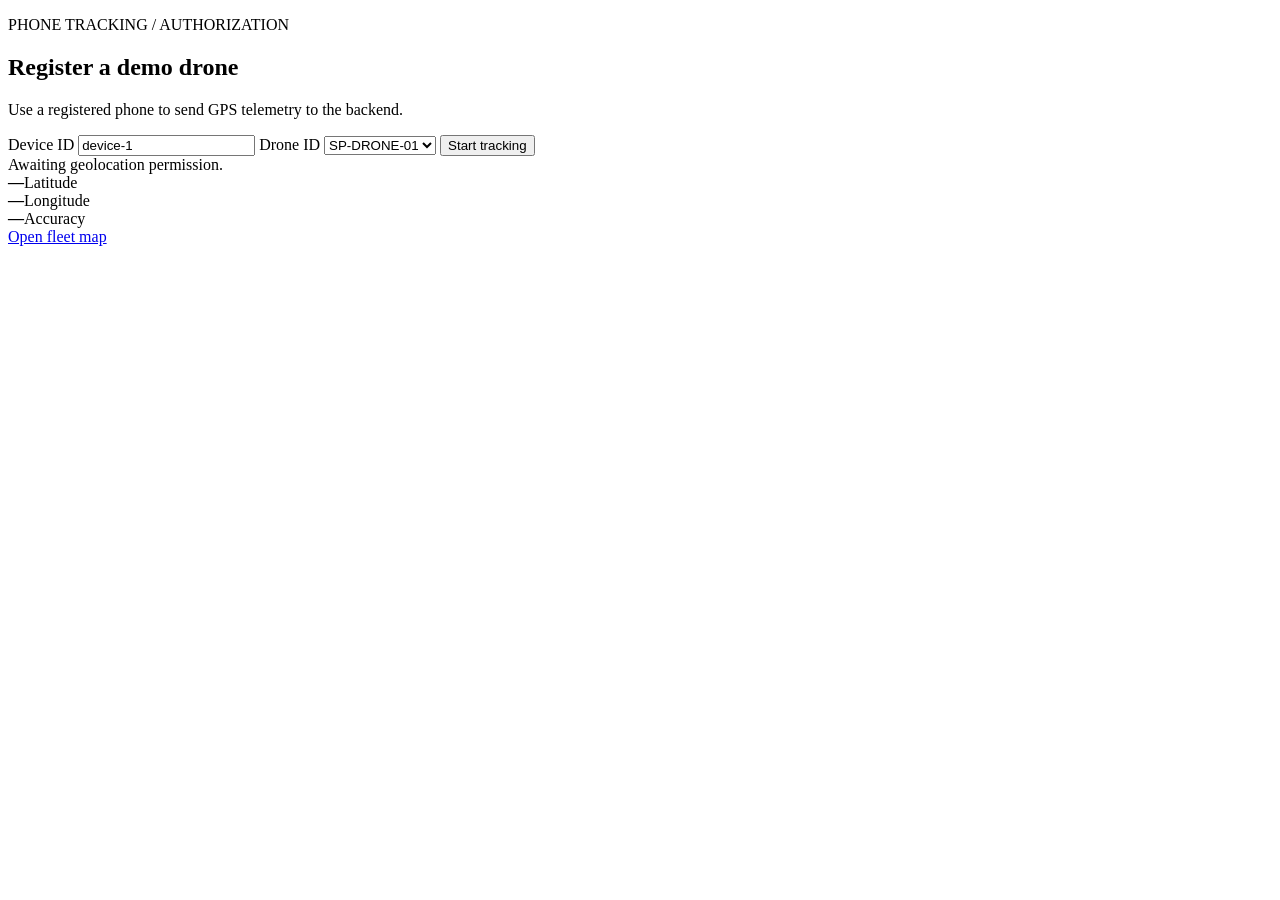
==== app/static/connect.html @ 4b3768f5 "feat: Revamp UI for StormPilot Fleet Operations - Updated index.html to enhance layout and navigatio" ====
﻿<!doctype html>
<html lang="en">
<head>
  <meta charset="utf-8">
  <meta name="viewport" content="width=device-width, initial-scale=1">
  <title>StormPilot | Drone connect</title>
  <link rel="stylesheet" href="/static/style.css">
</head>
<body class="connect-page">
  <main class="connect-shell">
    <section class="connect-card">
      <p class="eyebrow">PHONE TRACKING / AUTHORIZATION</p>
      <h1>Register a demo drone</h1>
      <p class="lead">Use a registered phone to send GPS telemetry to the backend.</p>

      <form id="connectForm" class="connect-form">
        <label>
          Device ID
          <input type="text" id="deviceId" value="device-1" required>
        </label>
        <label>
          Drone ID
          <select id="droneId">
            <option>SP-DRONE-01</option>
            <option>SP-DRONE-02</option>
            <option>SP-DRONE-03</option>
            <option>SP-DRONE-04</option>
          </select>
        </label>
        <button id="trackButton" class="button primary" type="submit">Start tracking</button>
      </form>

      <div id="geoStatus" class="status-block">Awaiting geolocation permission.</div>
      <div class="telemetry-summary">
        <div><strong id="latValue">—</strong><span>Latitude</span></div>
        <div><strong id="lngValue">—</strong><span>Longitude</span></div>
        <div><strong id="accuracyValue">—</strong><span>Accuracy</span></div>
      </div>
      <div class="inline-actions">
        <a class="button secondary" href="/ui">Open fleet map</a>
      </div>
    </section>
  </main>

  <script>
    const connectForm = document.getElementById('connectForm');
    const geoStatus = document.getElementById('geoStatus');
    const trackButton = document.getElementById('trackButton');
    let watchId = null;

    function setStatus(message, type = 'info') {
      geoStatus.className = 'status-block ' + type;
      geoStatus.textContent = message;
    }

    function sendTelemetry(position) {
      const payload = {
        device_id: document.getElementById('deviceId').value.trim(),
        drone_id: document.getElementById('droneId').value,
        lat: position.coords.latitude,
        lng: position.coords.longitude,
        accuracy: position.coords.accuracy,
        timestamp: new Date(position.timestamp).toISOString()
      };

      document.getElementById('latValue').textContent = payload.lat.toFixed(5);
      document.getElementById('lngValue').textContent = payload.lng.toFixed(5);
      document.getElementById('accuracyValue').textContent = `${Math.round(payload.accuracy)} m`;

      fetch('/api/device/telemetry', {
        method: 'POST',
        headers: {'Content-Type': 'application/json'},
        body: JSON.stringify(payload)
      })
        .then(async response => {
          const data = await response.json();
          if (!response.ok) throw new Error(data.error || 'Telemetry rejected');
          setStatus(`Telemetry accepted for ${payload.drone_id}.`, 'success');
        })
        .catch(error => setStatus(error.message, 'error'));
    }

    connectForm.addEventListener('submit', function (event) {
      event.preventDefault();
      if (!navigator.geolocation) {
        setStatus('Geolocation is unavailable in this browser.', 'error');
        return;
      }

      if (watchId !== null) {
        navigator.geolocation.clearWatch(watchId);
      }

      setStatus('Requesting geolocation permission...', 'info');
      trackButton.disabled = true;
      watchId = navigator.geolocation.watchPosition(
        position => {
          sendTelemetry(position);
          trackButton.textContent = 'Tracking';
        },
        error => {
          const message = {
            1: 'Location access was denied. Grant permission to start GPS sharing.',
            2: 'Location information is unavailable at the moment.',
            3: 'The request to retrieve location timed out.'
          }[error.code] || 'Unable to read the device location.';
          setStatus(message, 'error');
          trackButton.disabled = false;
        },
        { enableHighAccuracy: true, timeout: 10000, maximumAge: 5000 }
      );
    });
  </script>
</body>
</html>
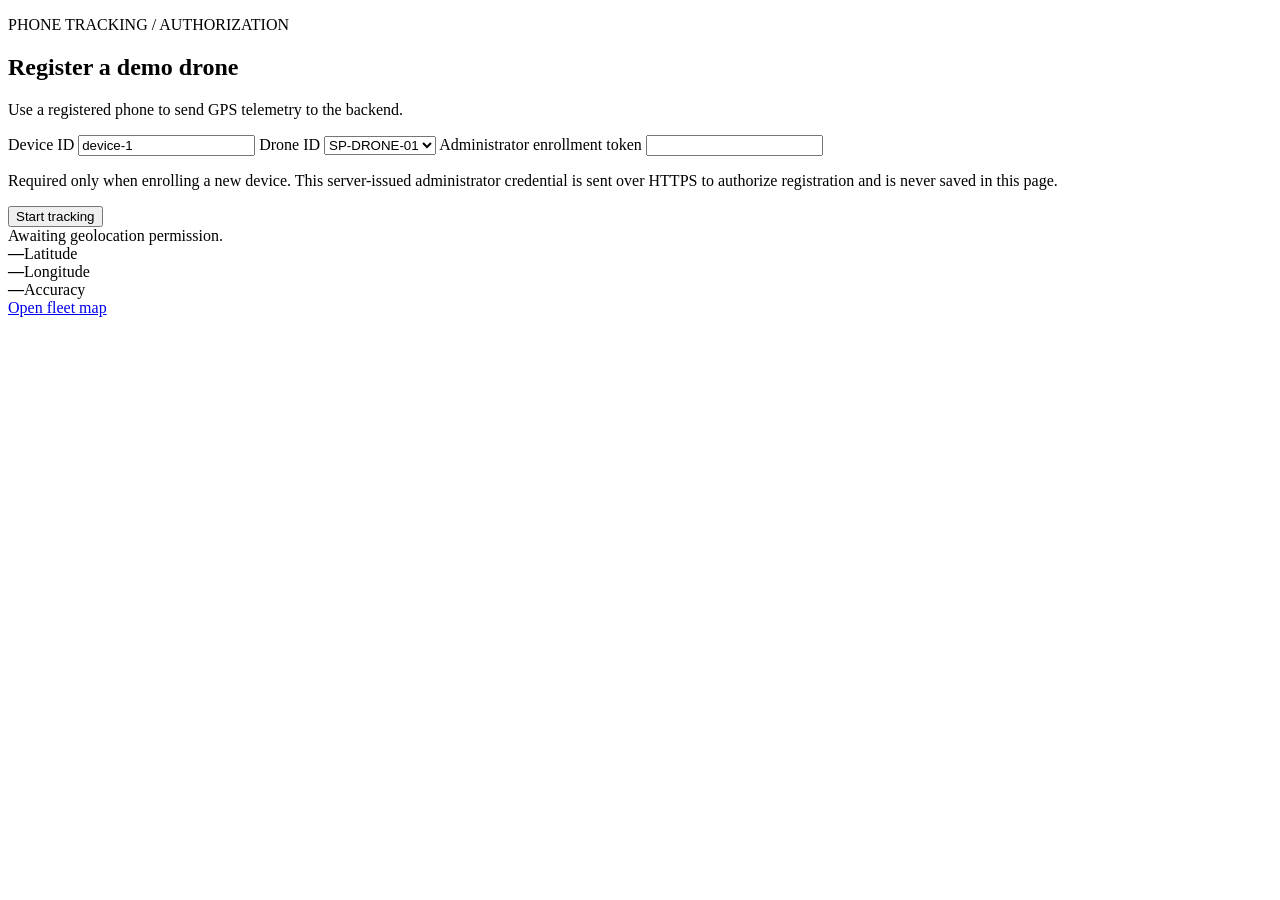
==== commit 87098921: "feat: add live fleet command centre and digital twin Co-authored-by: Copilot <223556219+Copilot@user" ====
--- a/app/static/connect.html
+++ b/app/static/connect.html
@@ -27,6 +27,11 @@
             <option>SP-DRONE-04</option>
           </select>
         </label>
+        <label>
+          Administrator enrollment token
+          <input type="password" id="adminToken" autocomplete="off" spellcheck="false">
+        </label>
+        <p class="help-copy">Required only when enrolling a new device. This server-issued administrator credential is sent over HTTPS to authorize registration and is never saved in this page.</p>
         <button id="trackButton" class="button primary" type="submit">Start tracking</button>
       </form>
 
@@ -47,6 +52,7 @@
     const geoStatus = document.getElementById('geoStatus');
     const trackButton = document.getElementById('trackButton');
     let watchId = null;
+    let deviceToken = null;
 
     function setStatus(message, type = 'info') {
       geoStatus.className = 'status-block ' + type;
@@ -69,22 +75,63 @@
 
       fetch('/api/device/telemetry', {
         method: 'POST',
-        headers: {'Content-Type': 'application/json'},
+        headers: {'Content-Type': 'application/json', 'Authorization': `Bearer ${deviceToken}`},
         body: JSON.stringify(payload)
       })
         .then(async response => {
           const data = await response.json();
-          if (!response.ok) throw new Error(data.error || 'Telemetry rejected');
+          if (!response.ok) {
+            if (response.status === 401) {
+              deviceToken = null;
+              sessionStorage.removeItem(`stormpilot:${payload.drone_id}:${payload.device_id}`);
+              if (watchId !== null) navigator.geolocation.clearWatch(watchId);
+              watchId = null;
+              trackButton.disabled = false;
+            }
+            throw new Error(data.error || 'Telemetry rejected');
+          }
           setStatus(`Telemetry accepted for ${payload.drone_id}.`, 'success');
         })
         .catch(error => setStatus(error.message, 'error'));
     }
 
-    connectForm.addEventListener('submit', function (event) {
+    connectForm.addEventListener('submit', async function (event) {
       event.preventDefault();
       if (!navigator.geolocation) {
         setStatus('Geolocation is unavailable in this browser.', 'error');
         return;
+      }
+
+      const deviceId = document.getElementById('deviceId').value.trim();
+      const droneId = document.getElementById('droneId').value;
+      const tokenKey = `stormpilot:${droneId}:${deviceId}`;
+      deviceToken = sessionStorage.getItem(tokenKey);
+      if (!deviceToken) {
+        const adminToken = document.getElementById('adminToken').value.trim();
+        if (!adminToken) {
+          setStatus('An administrator enrollment token is required to register a new device.', 'error');
+          return;
+        }
+        setStatus('Registering this device...', 'info');
+        trackButton.disabled = true;
+        try {
+          const response = await fetch('/api/device/register', {
+            method: 'POST',
+            headers: {
+              'Content-Type': 'application/json',
+              'Authorization': `Bearer ${adminToken}`
+            },
+            body: JSON.stringify({device_id: deviceId, drone_id: droneId})
+          });
+          const data = await response.json();
+          if (!response.ok) throw new Error(data.error || 'Device registration failed');
+          deviceToken = data.token;
+          sessionStorage.setItem(tokenKey, deviceToken);
+        } catch (error) {
+          setStatus(error.message, 'error');
+          trackButton.disabled = false;
+          return;
+        }
       }
 
       if (watchId !== null) {
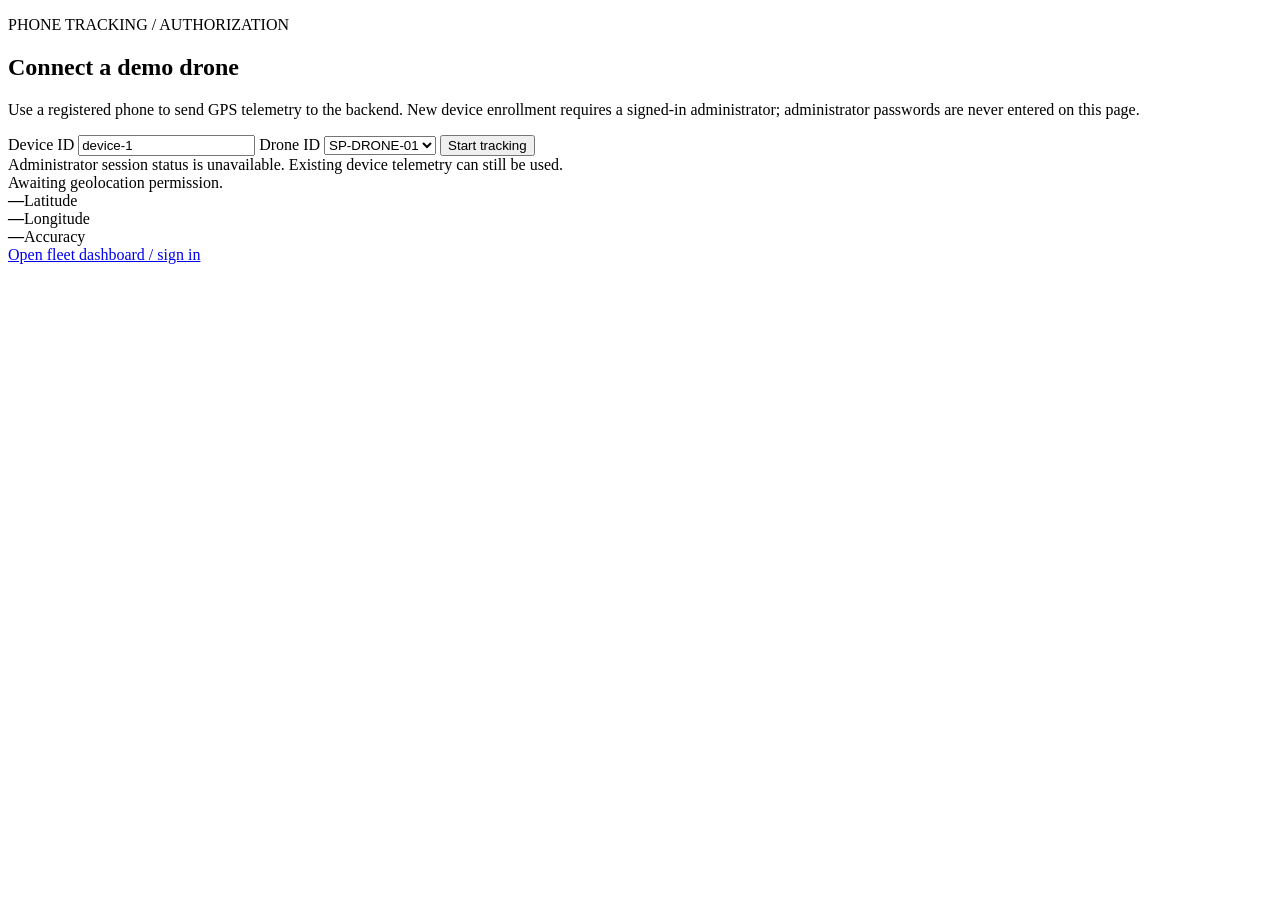
==== commit 1e92d173: "feat: add authenticated planning and mission replay Co-authored-by: Copilot <223556219+Copilot@users" ====
--- a/app/static/connect.html
+++ b/app/static/connect.html
@@ -1,4 +1,4 @@
-﻿<!doctype html>
+<!doctype html>
 <html lang="en">
 <head>
   <meta charset="utf-8">
@@ -10,13 +10,13 @@
   <main class="connect-shell">
     <section class="connect-card">
       <p class="eyebrow">PHONE TRACKING / AUTHORIZATION</p>
-      <h1>Register a demo drone</h1>
-      <p class="lead">Use a registered phone to send GPS telemetry to the backend.</p>
+      <h1>Connect a demo drone</h1>
+      <p class="lead">Use a registered phone to send GPS telemetry to the backend. New device enrollment requires a signed-in administrator; administrator passwords are never entered on this page.</p>
 
       <form id="connectForm" class="connect-form">
         <label>
           Device ID
-          <input type="text" id="deviceId" value="device-1" required>
+          <input type="text" id="deviceId" value="device-1" required maxlength="64" autocomplete="off">
         </label>
         <label>
           Drone ID
@@ -27,22 +27,18 @@
             <option>SP-DRONE-04</option>
           </select>
         </label>
-        <label>
-          Administrator enrollment token
-          <input type="password" id="adminToken" autocomplete="off" spellcheck="false">
-        </label>
-        <p class="help-copy">Required only when enrolling a new device. This server-issued administrator credential is sent over HTTPS to authorize registration and is never saved in this page.</p>
         <button id="trackButton" class="button primary" type="submit">Start tracking</button>
       </form>
 
-      <div id="geoStatus" class="status-block">Awaiting geolocation permission.</div>
+      <div id="authStatus" class="status-block warning" role="status">Checking administrator session.</div>
+      <div id="geoStatus" class="status-block" role="status">Awaiting geolocation permission.</div>
       <div class="telemetry-summary">
         <div><strong id="latValue">—</strong><span>Latitude</span></div>
         <div><strong id="lngValue">—</strong><span>Longitude</span></div>
         <div><strong id="accuracyValue">—</strong><span>Accuracy</span></div>
       </div>
       <div class="inline-actions">
-        <a class="button secondary" href="/ui">Open fleet map</a>
+        <a class="button secondary" href="/ui">Open fleet dashboard / sign in</a>
       </div>
     </section>
   </main>
@@ -53,13 +49,21 @@
     const trackButton = document.getElementById('trackButton');
     let watchId = null;
     let deviceToken = null;
+    let sendInFlight = false;
 
     function setStatus(message, type = 'info') {
-      geoStatus.className = 'status-block ' + type;
+      geoStatus.className = `status-block ${type}`;
       geoStatus.textContent = message;
     }
 
-    function sendTelemetry(position) {
+    function csrfToken() {
+      const entry = document.cookie.split('; ').find(value => value.startsWith('stormpilot_csrf='));
+      return entry ? decodeURIComponent(entry.slice('stormpilot_csrf='.length)) : '';
+    }
+
+    async function sendTelemetry(position) {
+      if (sendInFlight || !deviceToken) return;
+      sendInFlight = true;
       const payload = {
         device_id: document.getElementById('deviceId').value.trim(),
         drone_id: document.getElementById('droneId').value,
@@ -68,77 +72,73 @@
         accuracy: position.coords.accuracy,
         timestamp: new Date(position.timestamp).toISOString()
       };
-
       document.getElementById('latValue').textContent = payload.lat.toFixed(5);
       document.getElementById('lngValue').textContent = payload.lng.toFixed(5);
       document.getElementById('accuracyValue').textContent = `${Math.round(payload.accuracy)} m`;
 
-      fetch('/api/device/telemetry', {
-        method: 'POST',
-        headers: {'Content-Type': 'application/json', 'Authorization': `Bearer ${deviceToken}`},
-        body: JSON.stringify(payload)
-      })
-        .then(async response => {
-          const data = await response.json();
-          if (!response.ok) {
-            if (response.status === 401) {
-              deviceToken = null;
-              sessionStorage.removeItem(`stormpilot:${payload.drone_id}:${payload.device_id}`);
-              if (watchId !== null) navigator.geolocation.clearWatch(watchId);
-              watchId = null;
-              trackButton.disabled = false;
-            }
-            throw new Error(data.error || 'Telemetry rejected');
+      try {
+        const response = await fetch('/api/device/telemetry', {
+          method: 'POST',
+          headers: {'Content-Type': 'application/json', 'Authorization': `Bearer ${deviceToken}`},
+          body: JSON.stringify(payload)
+        });
+        const data = await response.json();
+        if (!response.ok) {
+          if (response.status === 401) {
+            deviceToken = null;
+            sessionStorage.removeItem(`stormpilot:${payload.drone_id}:${payload.device_id}`);
+            if (watchId !== null) navigator.geolocation.clearWatch(watchId);
+            watchId = null;
+            trackButton.disabled = false;
+            trackButton.textContent = 'Start tracking';
           }
-          setStatus(`Telemetry accepted for ${payload.drone_id}.`, 'success');
-        })
-        .catch(error => setStatus(error.message, 'error'));
+          throw new Error(data.error || 'Telemetry rejected');
+        }
+        setStatus(`Telemetry accepted for ${payload.drone_id}.`, 'success');
+      } catch (error) {
+        setStatus(error instanceof Error ? error.message : 'Telemetry request failed.', 'error');
+      } finally {
+        sendInFlight = false;
+      }
     }
 
-    connectForm.addEventListener('submit', async function (event) {
+    connectForm.addEventListener('submit', async event => {
       event.preventDefault();
       if (!navigator.geolocation) {
         setStatus('Geolocation is unavailable in this browser.', 'error');
         return;
       }
-
       const deviceId = document.getElementById('deviceId').value.trim();
       const droneId = document.getElementById('droneId').value;
       const tokenKey = `stormpilot:${droneId}:${deviceId}`;
       deviceToken = sessionStorage.getItem(tokenKey);
       if (!deviceToken) {
-        const adminToken = document.getElementById('adminToken').value.trim();
-        if (!adminToken) {
-          setStatus('An administrator enrollment token is required to register a new device.', 'error');
+        const csrf = csrfToken();
+        if (!csrf) {
+          setStatus('New enrollment requires an ADMIN session. Sign in on the fleet dashboard and return here.', 'error');
           return;
         }
-        setStatus('Registering this device...', 'info');
+        setStatus('Requesting server-authorized device enrollment…');
         trackButton.disabled = true;
         try {
           const response = await fetch('/api/device/register', {
             method: 'POST',
-            headers: {
-              'Content-Type': 'application/json',
-              'Authorization': `Bearer ${adminToken}`
-            },
+            credentials: 'same-origin',
+            headers: {'Content-Type': 'application/json', 'X-CSRF-Token': csrf},
             body: JSON.stringify({device_id: deviceId, drone_id: droneId})
           });
           const data = await response.json();
-          if (!response.ok) throw new Error(data.error || 'Device registration failed');
+          if (!response.ok) throw new Error(data.error || `Device enrollment failed (${response.status}).`);
           deviceToken = data.token;
           sessionStorage.setItem(tokenKey, deviceToken);
         } catch (error) {
-          setStatus(error.message, 'error');
+          setStatus(error instanceof Error ? error.message : 'Device enrollment failed.', 'error');
           trackButton.disabled = false;
           return;
         }
       }
-
-      if (watchId !== null) {
-        navigator.geolocation.clearWatch(watchId);
-      }
-
-      setStatus('Requesting geolocation permission...', 'info');
+      if (watchId !== null) navigator.geolocation.clearWatch(watchId);
+      setStatus('Requesting geolocation permission…');
       trackButton.disabled = true;
       watchId = navigator.geolocation.watchPosition(
         position => {
@@ -154,9 +154,24 @@
           setStatus(message, 'error');
           trackButton.disabled = false;
         },
-        { enableHighAccuracy: true, timeout: 10000, maximumAge: 5000 }
+        {enableHighAccuracy: true, timeout: 10000, maximumAge: 5000}
       );
     });
+
+    fetch('/api/auth/session', {credentials: 'same-origin', cache: 'no-store'})
+      .then(async response => {
+        const payload = await response.json();
+        const status = document.getElementById('authStatus');
+        if (response.ok) {
+          status.className = 'status-block success';
+          status.textContent = `Signed in as ${payload.user.username} (${payload.user.role}). ADMIN is required for new enrollment; saved device credentials independently authorize phone GPS.`;
+        } else {
+          status.textContent = 'Not signed in. Open the fleet dashboard and sign in as an administrator before enrolling a new device.';
+        }
+      })
+      .catch(() => {
+        document.getElementById('authStatus').textContent = 'Administrator session status is unavailable. Existing device telemetry can still be used.';
+      });
   </script>
 </body>
-</html>+</html>
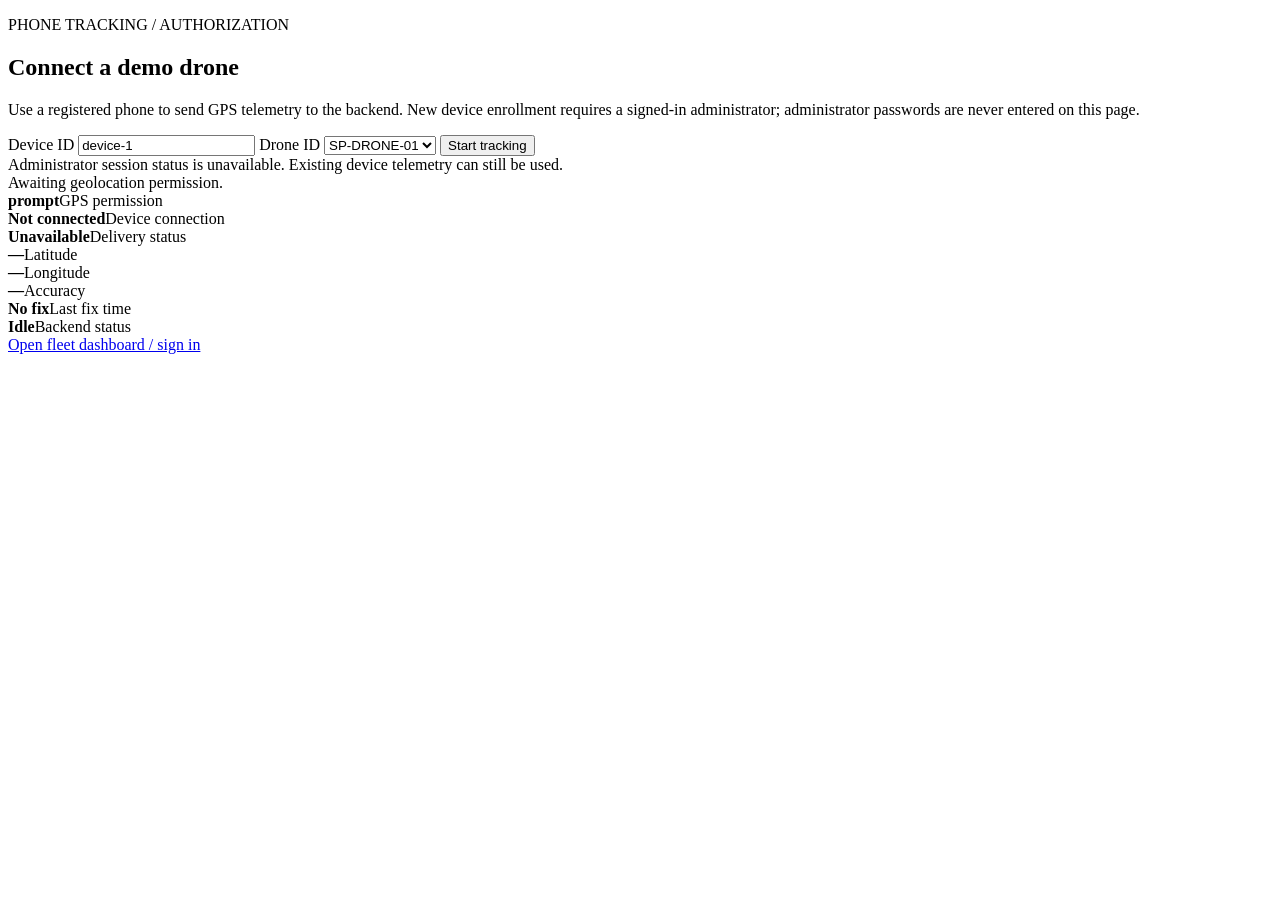
==== commit 059b91fd: "feat: add agile planning and Bengaluru demo Co-authored-by: Copilot <223556219+Copilot@users.noreply" ====
--- a/app/static/connect.html
+++ b/app/static/connect.html
@@ -4,6 +4,7 @@
   <meta charset="utf-8">
   <meta name="viewport" content="width=device-width, initial-scale=1">
   <title>StormPilot | Drone connect</title>
+  <link rel="icon" href="/static/favicon.svg" type="image/svg+xml">
   <link rel="stylesheet" href="/static/style.css">
 </head>
 <body class="connect-page">
@@ -33,9 +34,14 @@
       <div id="authStatus" class="status-block warning" role="status">Checking administrator session.</div>
       <div id="geoStatus" class="status-block" role="status">Awaiting geolocation permission.</div>
       <div class="telemetry-summary">
+        <div><strong id="permissionValue">Unknown</strong><span>GPS permission</span></div>
+        <div><strong id="connectionValue">Not connected</strong><span>Device connection</span></div>
+        <div><strong id="deliveryValue">Unavailable</strong><span>Delivery status</span></div>
         <div><strong id="latValue">—</strong><span>Latitude</span></div>
         <div><strong id="lngValue">—</strong><span>Longitude</span></div>
         <div><strong id="accuracyValue">—</strong><span>Accuracy</span></div>
+        <div><strong id="lastFixValue">No fix</strong><span>Last fix time</span></div>
+        <div><strong id="backendValue">Idle</strong><span>Backend status</span></div>
       </div>
       <div class="inline-actions">
         <a class="button secondary" href="/ui">Open fleet dashboard / sign in</a>
@@ -51,19 +57,52 @@
     let deviceToken = null;
     let sendInFlight = false;
 
+    function setText(id, value) {
+      document.getElementById(id).textContent = value;
+    }
+
+    function formatFixTime(value) {
+      const time = new Date(value);
+      return Number.isNaN(time.getTime()) ? 'Invalid fix' : time.toLocaleTimeString();
+    }
+
     function setStatus(message, type = 'info') {
       geoStatus.className = `status-block ${type}`;
       geoStatus.textContent = message;
     }
 
+    async function updatePermissionStatus() {
+      if (!navigator.permissions?.query) return;
+      try {
+        const permission = await navigator.permissions.query({name: 'geolocation'});
+        setText('permissionValue', permission.state);
+        permission.onchange = () => setText('permissionValue', permission.state);
+      } catch {
+        setText('permissionValue', 'Browser managed');
+      }
+    }
+
     function csrfToken() {
       const entry = document.cookie.split('; ').find(value => value.startsWith('stormpilot_csrf='));
       return entry ? decodeURIComponent(entry.slice('stormpilot_csrf='.length)) : '';
     }
 
+    async function refreshDeliveryStatus(droneId) {
+      try {
+        const response = await fetch('/api/fleet', {cache: 'no-store'});
+        const fleet = await response.json();
+        if (!response.ok) throw new Error(fleet.error || 'Fleet unavailable');
+        const drone = fleet.drones.find(item => item.drone_id === droneId);
+        setText('deliveryValue', drone?.delivery_status || 'No active delivery');
+      } catch {
+        setText('deliveryValue', 'Unavailable');
+      }
+    }
+
     async function sendTelemetry(position) {
       if (sendInFlight || !deviceToken) return;
       sendInFlight = true;
+      const fixAgeMs = Date.now() - Number(position.timestamp || 0);
       const payload = {
         device_id: document.getElementById('deviceId').value.trim(),
         drone_id: document.getElementById('droneId').value,
@@ -75,6 +114,16 @@
       document.getElementById('latValue').textContent = payload.lat.toFixed(5);
       document.getElementById('lngValue').textContent = payload.lng.toFixed(5);
       document.getElementById('accuracyValue').textContent = `${Math.round(payload.accuracy)} m`;
+      setText('lastFixValue', formatFixTime(position.timestamp));
+      setText('connectionValue', 'Sending');
+      setText('backendValue', 'Pending');
+      if (fixAgeMs > 30000) {
+        setText('connectionValue', 'Stale fix ignored');
+        setText('backendValue', 'Not sent');
+        setStatus('Browser returned a stale GPS fix; waiting for a fresh location.', 'warning');
+        sendInFlight = false;
+        return;
+      }
 
       try {
         const response = await fetch('/api/device/telemetry', {
@@ -94,8 +143,14 @@
           }
           throw new Error(data.error || 'Telemetry rejected');
         }
-        setStatus(`Telemetry accepted for ${payload.drone_id}.`, 'success');
+        setText('connectionValue', 'Connected');
+        setText('backendValue', data.status || 'Accepted');
+        const accuracyWarning = payload.accuracy > 25 ? ' Reported accuracy is low; distance may be marked low-confidence.' : '';
+        setStatus(`Telemetry accepted for ${payload.drone_id}.${accuracyWarning}`, payload.accuracy > 25 ? 'warning' : 'success');
+        refreshDeliveryStatus(payload.drone_id);
       } catch (error) {
+        setText('connectionValue', deviceToken ? 'Rejected' : 'Revoked');
+        setText('backendValue', 'Rejected');
         setStatus(error instanceof Error ? error.message : 'Telemetry request failed.', 'error');
       } finally {
         sendInFlight = false;
@@ -105,9 +160,11 @@
     connectForm.addEventListener('submit', async event => {
       event.preventDefault();
       if (!navigator.geolocation) {
+        setText('permissionValue', 'Unavailable');
         setStatus('Geolocation is unavailable in this browser.', 'error');
         return;
       }
+      updatePermissionStatus();
       const deviceId = document.getElementById('deviceId').value.trim();
       const droneId = document.getElementById('droneId').value;
       const tokenKey = `stormpilot:${droneId}:${deviceId}`;
@@ -131,17 +188,22 @@
           if (!response.ok) throw new Error(data.error || `Device enrollment failed (${response.status}).`);
           deviceToken = data.token;
           sessionStorage.setItem(tokenKey, deviceToken);
+          setText('connectionValue', 'Enrolled');
         } catch (error) {
           setStatus(error instanceof Error ? error.message : 'Device enrollment failed.', 'error');
           trackButton.disabled = false;
+          setText('connectionValue', 'Enrollment failed');
           return;
         }
+      } else {
+        setText('connectionValue', 'Saved token');
       }
       if (watchId !== null) navigator.geolocation.clearWatch(watchId);
       setStatus('Requesting geolocation permission…');
       trackButton.disabled = true;
       watchId = navigator.geolocation.watchPosition(
         position => {
+          setText('permissionValue', 'granted');
           sendTelemetry(position);
           trackButton.textContent = 'Tracking';
         },
@@ -151,6 +213,9 @@
             2: 'Location information is unavailable at the moment.',
             3: 'The request to retrieve location timed out.'
           }[error.code] || 'Unable to read the device location.';
+          setText('permissionValue', error.code === 1 ? 'denied' : 'unavailable');
+          setText('connectionValue', 'Waiting');
+          setText('backendValue', 'No fix');
           setStatus(message, 'error');
           trackButton.disabled = false;
         },
@@ -172,6 +237,7 @@
       .catch(() => {
         document.getElementById('authStatus').textContent = 'Administrator session status is unavailable. Existing device telemetry can still be used.';
       });
+    updatePermissionStatus();
   </script>
 </body>
 </html>
